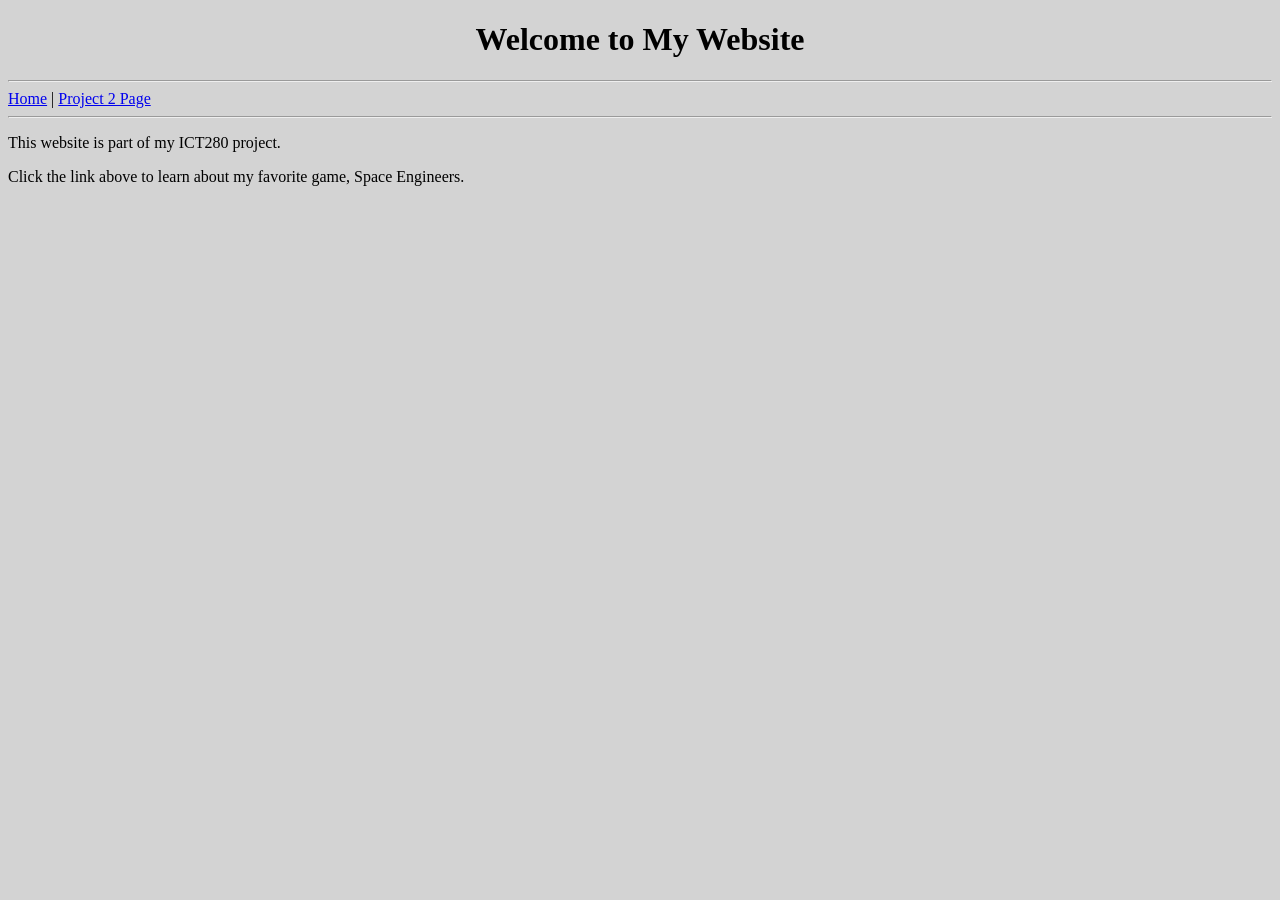
==== index.html @ 30539c4b "Added Project 2 HTML page" ====
<!DOCTYPE html>
<html>
<head>
    <title>My Website</title>
</head>

<body bgcolor="lightgray">

    <h1 align="center">Welcome to My Website</h1>

    <hr>
    <a href="index.html">Home</a> |
    <a href="html/project2.html">Project 2 Page</a>
    <hr>

    <p>This website is part of my ICT280 project.</p>

    <p>Click the link above to learn about my favorite game, Space Engineers.</p>

</body>
</html>
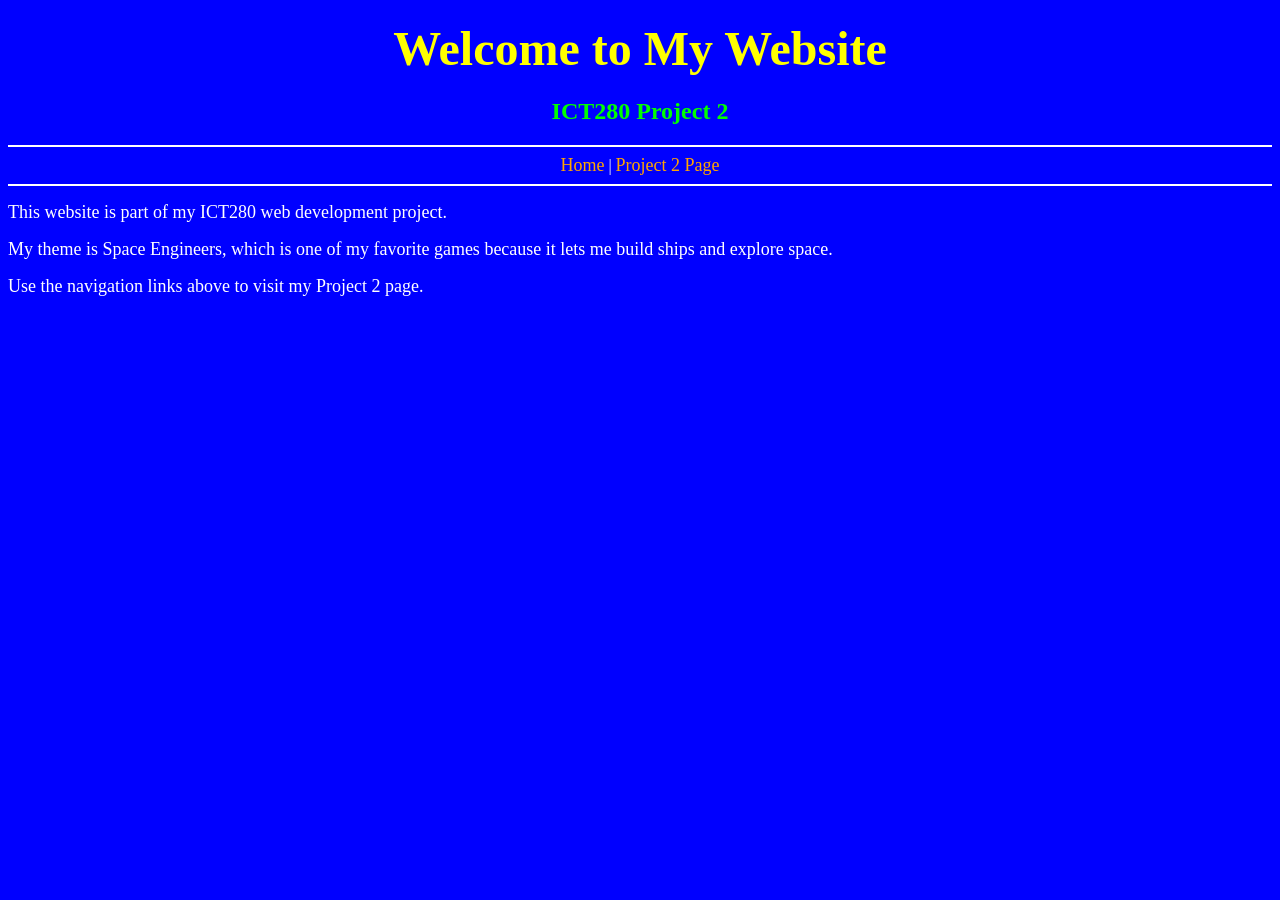
==== commit bdb7aa9a: "Finalized Project 2 HTML website with 90s style formatting, navigating, table, and local image" ====
--- a/index.html
+++ b/index.html
@@ -1,21 +1,34 @@
 <!DOCTYPE html>
 <html>
 <head>
-    <title>My Website</title>
+    <title>My ICT280 Website</title>
 </head>
 
-<body bgcolor="lightgray">
+<body bgcolor="blue" text="white">
 
-    <h1 align="center">Welcome to My Website</h1>
+    <center>
+        <h1><font color="yellow" size="7">Welcome to My Website</font></h1>
+        <h2><font color="lime">ICT280 Project 2</font></h2>
+    </center>
 
-    <hr>
-    <a href="index.html">Home</a> |
-    <a href="html/project2.html">Project 2 Page</a>
-    <hr>
+    <hr color="white">
+    <center>
+        <a href="index.html"><font color="orange" size="4">Home</font></a> |
+        <a href="html/project2.html"><font color="orange" size="4">Project 2 Page</font></a>
+    </center>
+    <hr color="white">
 
-    <p>This website is part of my ICT280 project.</p>
+    <p><font size="4">
+        This website is part of my ICT280 web development project.
+    </font></p>
 
-    <p>Click the link above to learn about my favorite game, Space Engineers.</p>
+    <p><font size="4">
+        My theme is Space Engineers, which is one of my favorite games because it lets me build ships and explore space.
+    </font></p>
+
+    <p><font size="4">
+        Use the navigation links above to visit my Project 2 page.
+    </font></p>
 
 </body>
 </html>
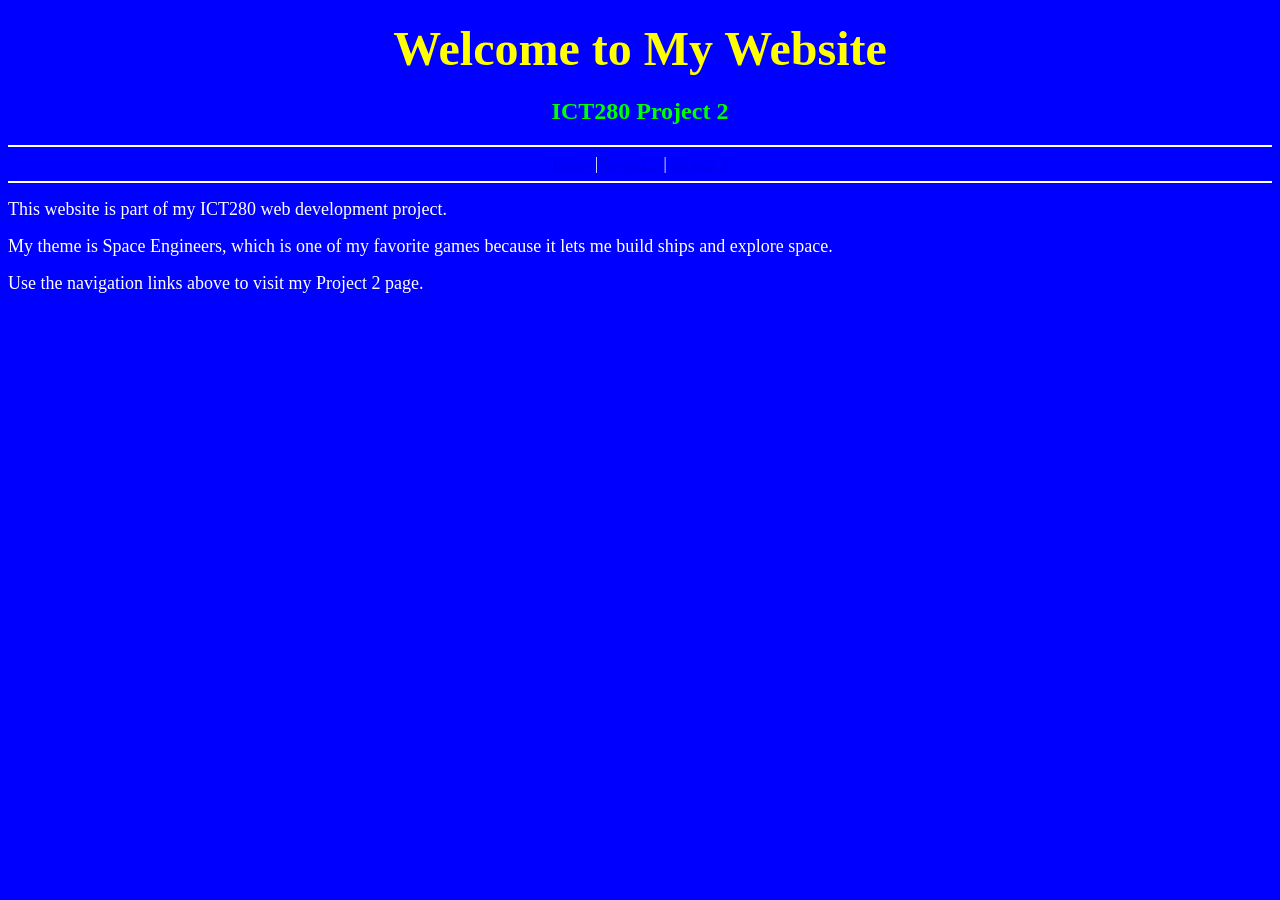
==== commit ab7c9dce: "Added Project 3 page with external css styling" ====
--- a/index.html
+++ b/index.html
@@ -1,7 +1,8 @@
 <!DOCTYPE html>
-<html>
+<html lang="en">
 <head>
-    <title>My ICT280 Website</title>
+<meta charset="UTF-8">
+<title>My ICT280 Website</title>
 </head>
 
 <body bgcolor="blue" text="white">
@@ -13,8 +14,9 @@
 
     <hr color="white">
     <center>
-        <a href="index.html"><font color="orange" size="4">Home</font></a> |
-        <a href="html/project2.html"><font color="orange" size="4">Project 2 Page</font></a>
+        <a href="index.html">Home</a> |
+        <a href="html/project2.html">Project 2</a> |
+        <a href="html/project3.html">Project 3</a>
     </center>
     <hr color="white">
 
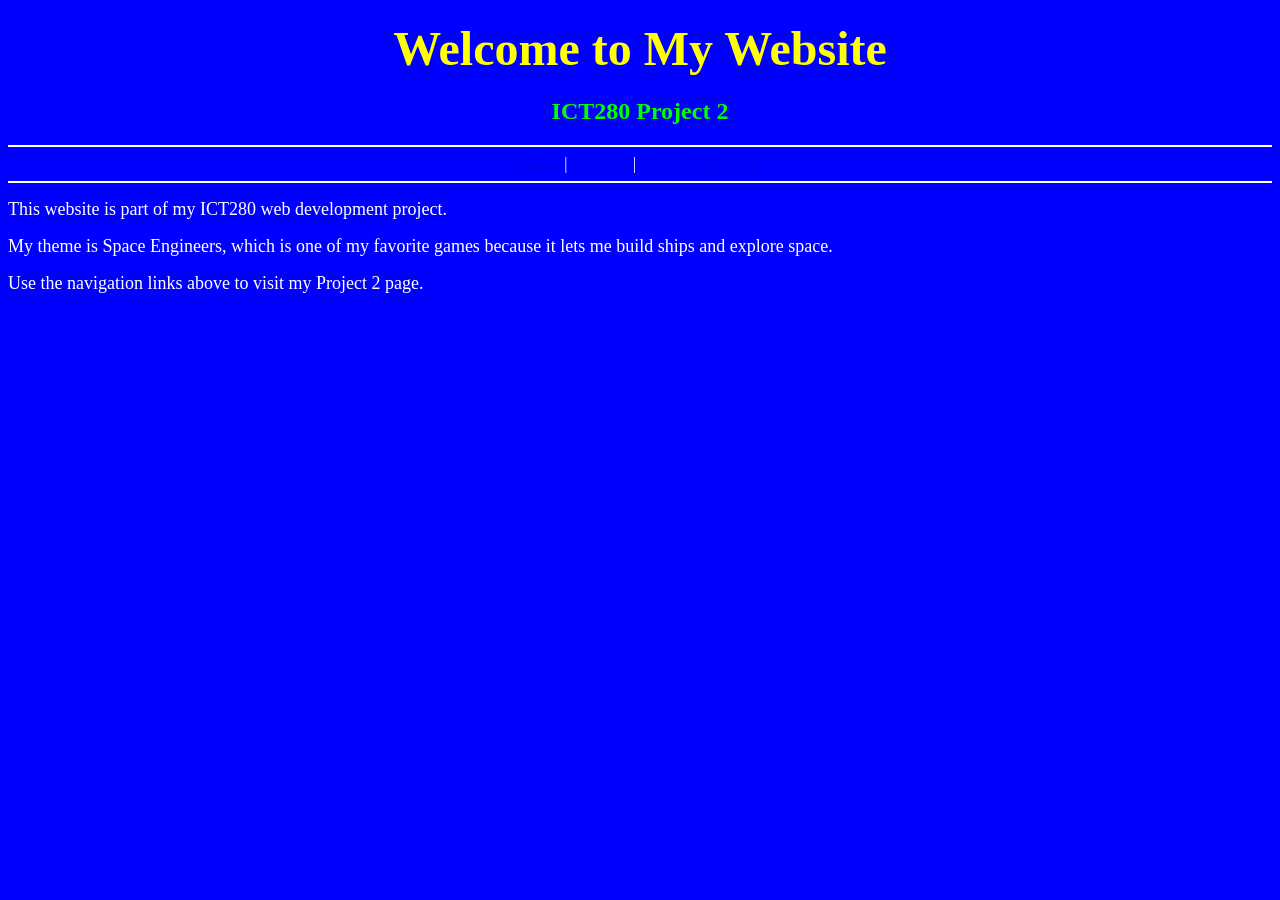
==== commit 967d58de: "Added Project 4 link to navigation across all pages" ====
--- a/index.html
+++ b/index.html
@@ -17,6 +17,7 @@
         <a href="index.html">Home</a> |
         <a href="html/project2.html">Project 2</a> |
         <a href="html/project3.html">Project 3</a>
+        <a href="project4/project4.html">Project 4</a>
     </center>
     <hr color="white">
 
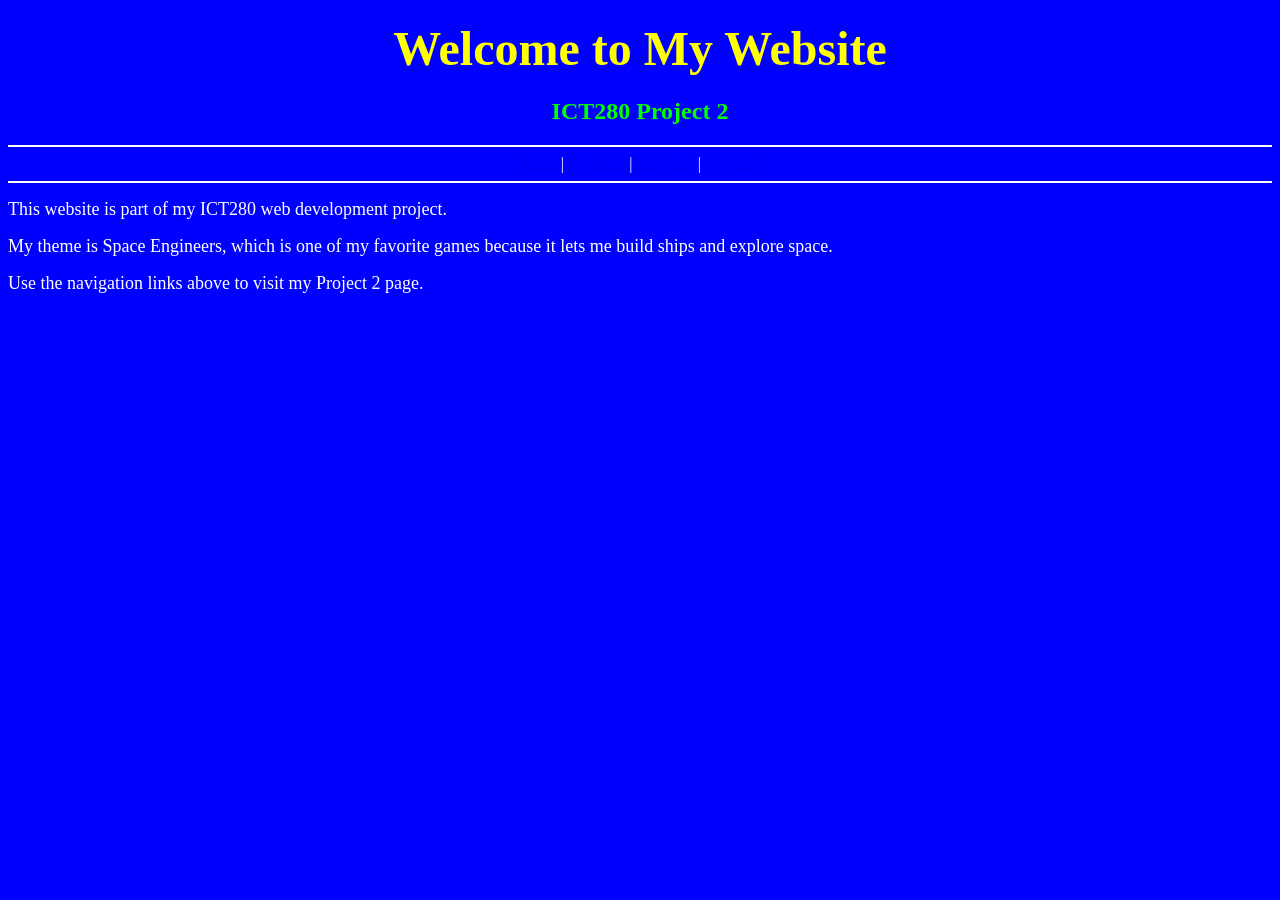
==== commit 581ab7ea: "Updated navigation across all pages and fixed separators" ====
--- a/index.html
+++ b/index.html
@@ -16,7 +16,7 @@
     <center>
         <a href="index.html">Home</a> |
         <a href="html/project2.html">Project 2</a> |
-        <a href="html/project3.html">Project 3</a>
+        <a href="html/project3.html">Project 3</a> |
         <a href="project4/project4.html">Project 4</a>
     </center>
     <hr color="white">
